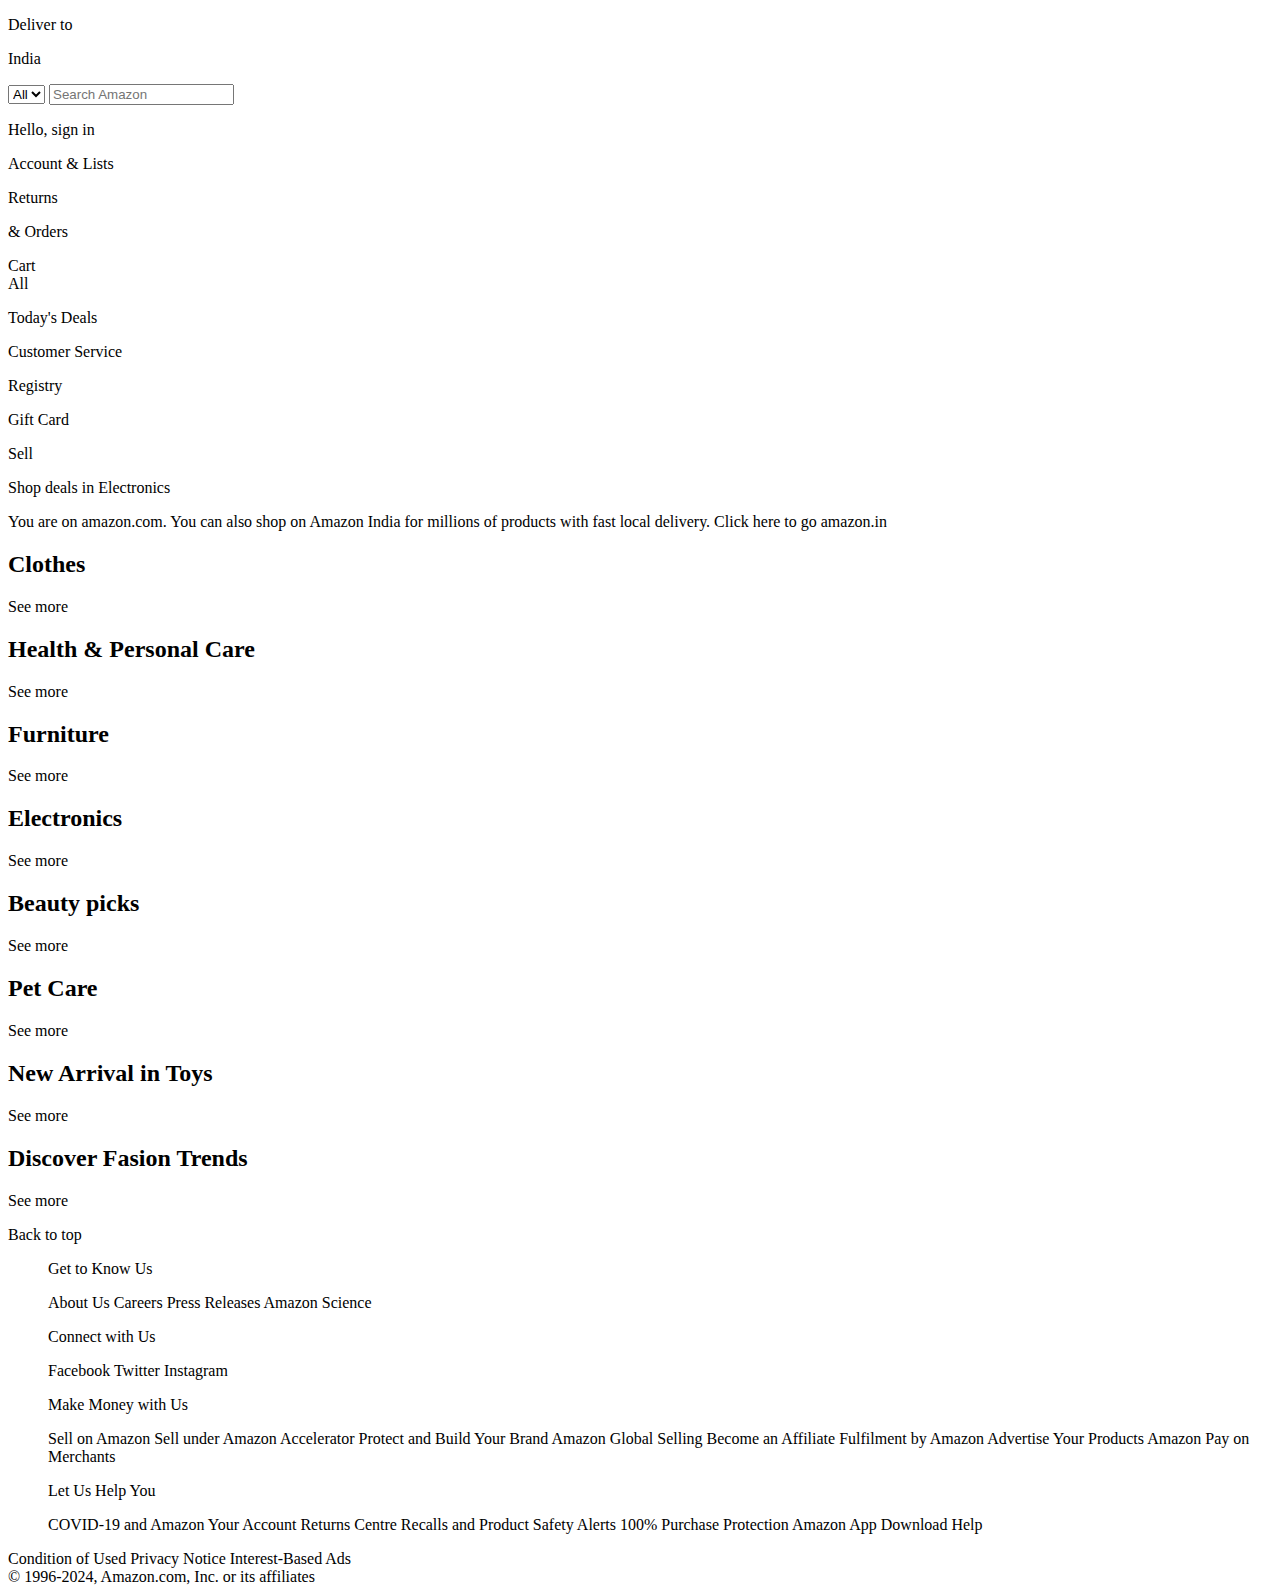
==== index.html @ 3d7e23f0 "Add files via upload" ====
<!DOCTYPE html>
<html lang="en">
<head>
    <meta charset="UTF-8">
    <meta name="viewport" content="width=device-width, initial-scale=1.0">
    <title>AMAZON CLONE</title>
    <link rel="stylesheet" href="https://cdnjs.cloudflare.com/ajax/libs/font-awesome/6.5.2/css/all.min.css" integrity="sha512-SnH5WK+bZxgPHs44uWIX+LLJAJ9/2PkPKZ5QiAj6Ta86w+fsb2TkcmfRyVX3pBnMFcV7oQPJkl9QevSCWr3W6A==" crossorigin="anonymous" referrerpolicy="no-referrer" >
    <link rel="stylesheet" href="Amastyle.css">
   
</head>
<body> 
       <header>
             <div class="navbar">
                <div class="nav-logo border">
                    <div class="logo"> </div>
                </div>
                   
                   <div class="nav-address border">
                    <p class="add-first">Deliver to</p>
                    <div class="add-icon">
                        <i class="fa-solid fa-location-dot"></i> 
                        <p class="add-sec">India</p>
                    </div>
                   </div>
                 
                 <div class="nav-search">
                     <select class="search-select">
                           <option>All</option>
                     </select>   
                     <input placeholder="Search Amazon" class="search-input"> 
                     <div class="search-icon">
                        <i class="fa-solid fa-magnifying-glass"></i>
                     </div>
              </div>  
              <div class="nav-singin border">
                <p><span>Hello, sign in</span></p>
                <p class="nav-second">Account & Lists</p>
            </div>

            <div class="nav-return border">
                <p><span>Returns</span></p>
                <p class="nav-second">& Orders</p>
            </div>
            <div class="nav-cart border">
                <i class="fa-solid fa-cart-shopping"></i> 
                Cart
            </div>
            
        </div>
        <div class="panel">
            <div class="panel-all">
                <i class="fa-solid fa-bars"></i>
                All
            </div>
            <div class="panel-ops">
                <p>Today's Deals</p>
                <p>Customer Service</p>
                <p>Registry</p>
                <p>Gift Card</p>
                <p>Sell</p>
            </div>
            <div class="panel-deals">
                Shop deals in Electronics
            </div>
        </div>
        
    </header>
    <div class="hero-section">
        <div class="hero-msg">
            <p>You are on amazon.com. You can also shop on Amazon India for millions of products with fast local delivery.<a> Click here to go amazon.in</a></p>
        </div>
    </div>

    <div class="shop-section">
        <div class="box1 box">
            <div class="box-content">
                <h2>Clothes</h2>
            <div class="box-img" style="background-image: url('box1_image.jpg');"></div>
            <p>See more</p>
            </div>
        </div>
        <div class="box2 box">
            <div class="box-content">
                <h2>Health & Personal Care</h2>
            <div class="box-img" style="background-image: url('box2_image.jpg');"></div>
            <p>See more</p>
            </div>
        </div>
        <div class="box3 box">
            <div class="box-content">
                <h2>Furniture</h2>
            <div class="box-img" style="background-image: url('box3_image.jpg');"></div>
            <p>See more</p>
            </div>
        </div>
        <div class="box4 box">
            <div class="box-content">
                <h2>Electronics</h2>
            <div class="box-img" style="background-image: url('box4_image.jpg');"></div>
            <p>See more</p>
            </div>
            </div>
            <div class="box5 box">
                <div class="box-content">
                    <h2>Beauty picks</h2>
                <div class="box-img" style="background-image: url('box5_image.jpg');"></div>
                <p>See more</p>
                </div>
            </div>
            <div class="box6 box">
                <div class="box-content">
                    <h2>Pet Care</h2>
                <div class="box-img" style="background-image: url('box6_image.jpg');"></div>
                <p>See more</p>
                </div>
            </div>
            <div class="box7 box">
                <div class="box-content">
                    <h2>New Arrival in Toys</h2>
                <div class="box-img" style="background-image: url('box7_image.jpg');"></div>
                <p>See more</p>
                </div>
            </div>
            <div class="box8 box">
                <div class="box-content">
                    <h2>Discover Fasion Trends</h2>
                <div class="box-img" style="background-image: url('box8_image.jpg');"></div>
                <p>See more</p>
                </div>
            </div>
        </div>
        <footer>
            <div class="foot-panel1">
                Back to top
            </div>
            <div class="foot-panel2">
                <ul>
                   <p> Get to Know Us</p>
                       <a>About Us</a>
                       <a>Careers</a>
                       <a>Press Releases</a>
                       <a>Amazon Science</a>
                </ul>
               <ul>
                     <p> Connect with Us</p>
                     <a>Facebook</a>
                     <a>Twitter</a>
                     <a>Instagram</a>
               </ul>
               <ul>
                     <p> Make Money with Us</p>
                     <a>Sell on Amazon</a>
                     <a>Sell under Amazon Accelerator</a>
                     <a>Protect and Build Your Brand</a>
                     <a>Amazon Global Selling</a>
                     <a>Become an Affiliate</a>
                     <a>Fulfilment by Amazon</a>
                     <a>Advertise Your Products</a>
                     <a>Amazon Pay on Merchants</a>
             </ul>
             <ul>
                     <p>Let Us Help You</p>
                     <a> COVID-19 and Amazon</a>
                     <a> Your Account</a>
                     <a> Returns Centre</a>
                      <a>Recalls and Product Safety Alerts</a>
                     <a>100% Purchase Protection</a>
                     <a> Amazon App Download</a>
                     <a> Help  </a>
             </ul>
           </div>
           <div class="foot-panel3">
            <div class="logo">

            </div>
           </div>
           <div class="foot-panel4">
            <div class="pages">
                <a>Condition of Used</a>
                <a>Privacy Notice</a>
                <a>Interest-Based Ads</a>
            </div>
            <div class="copyright">
                © 1996-2024, Amazon.com, Inc. or its affiliates
            </div>
           </div>
        </footer>
    </body>
    </html>
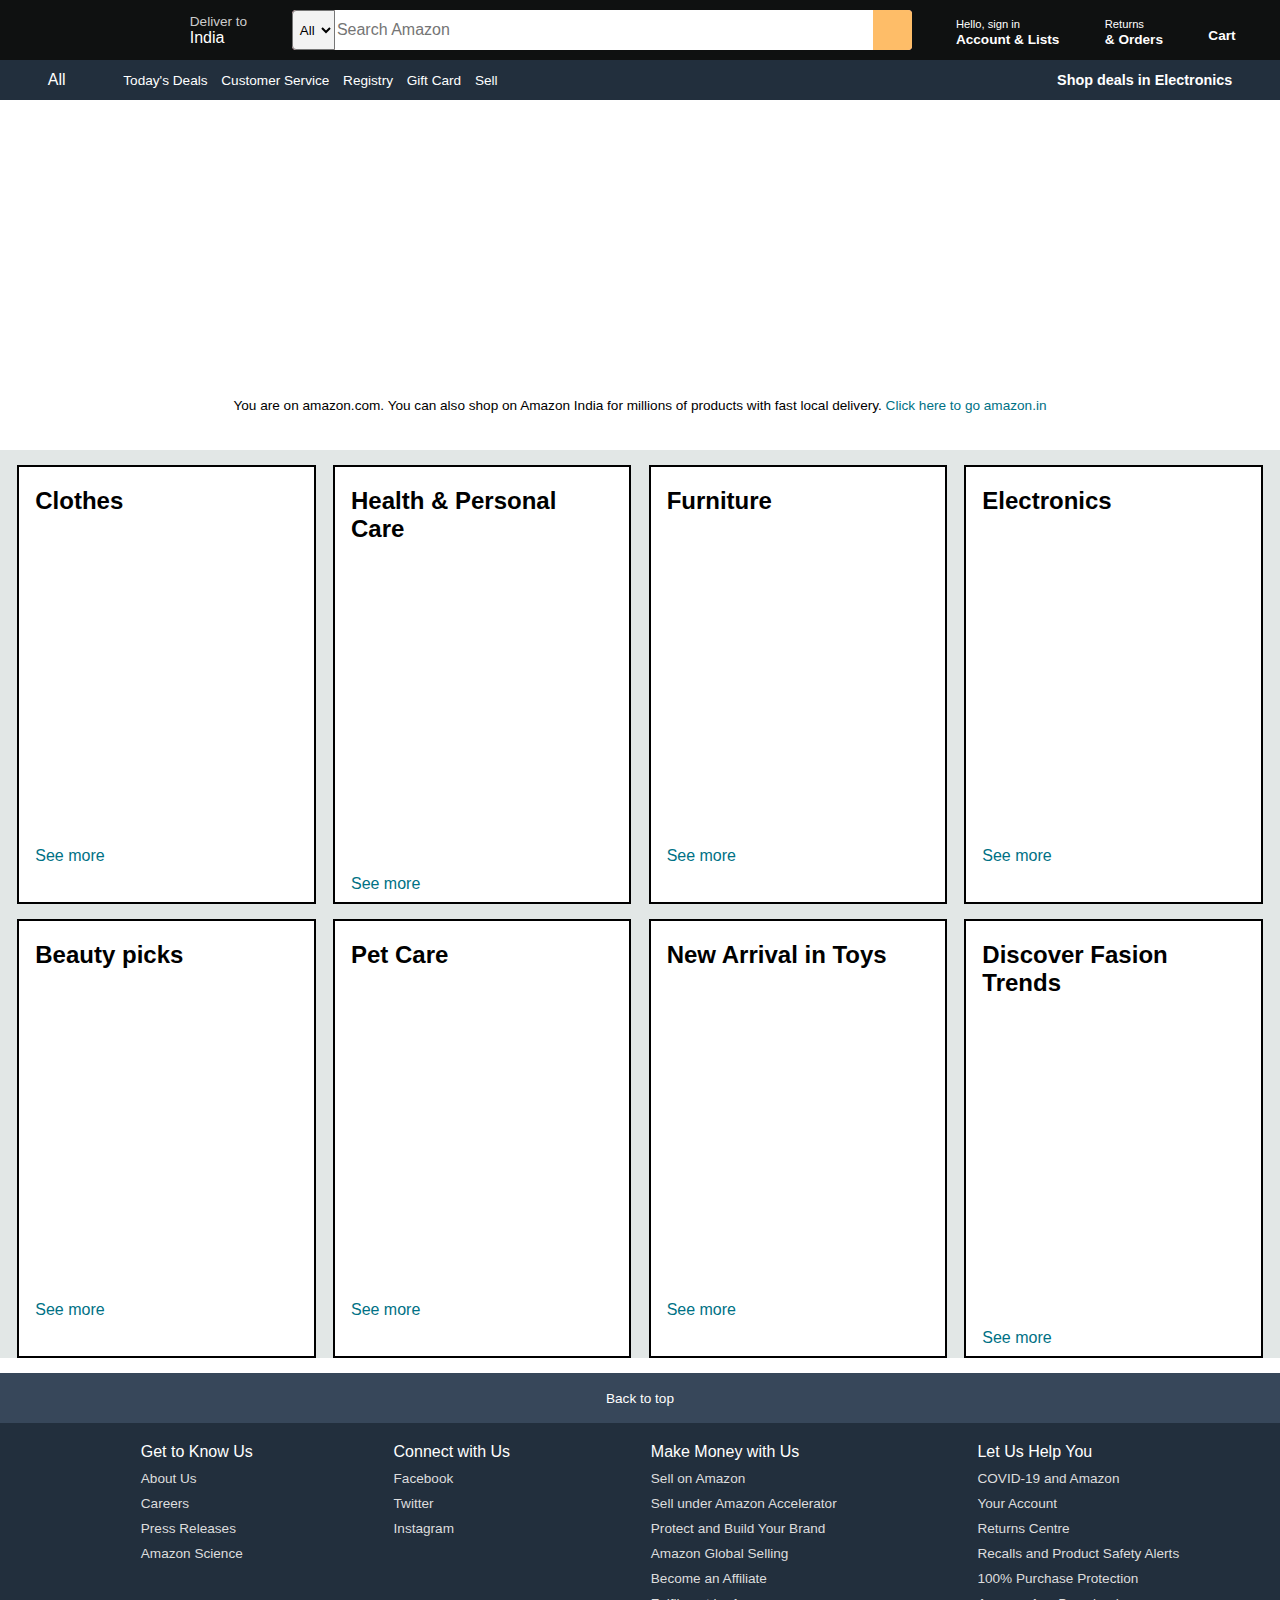
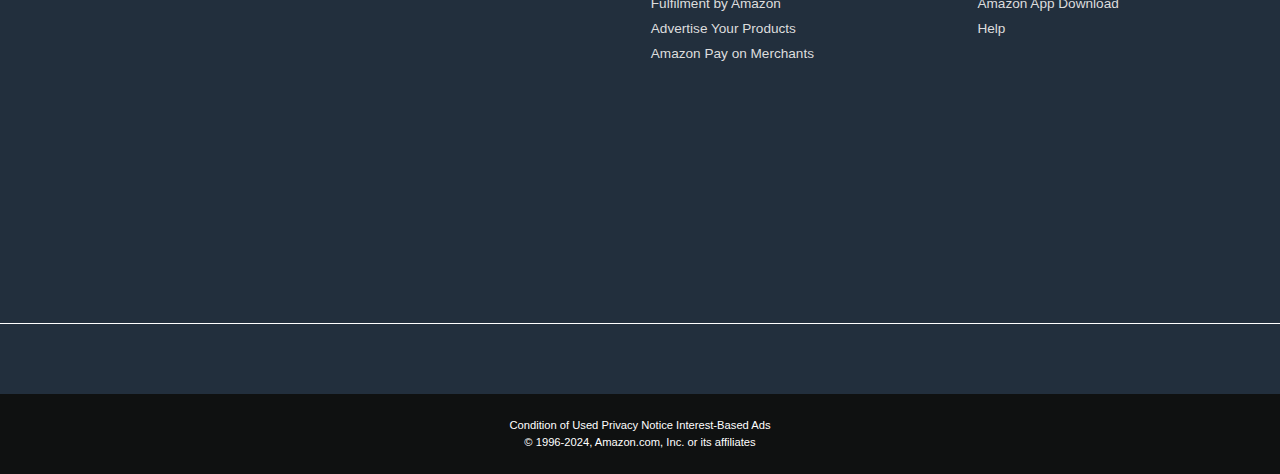
==== commit e5bf39dd: "index.html" ====
--- a/index.html
+++ b/index.html
@@ -5,7 +5,7 @@
     <meta name="viewport" content="width=device-width, initial-scale=1.0">
     <title>AMAZON CLONE</title>
     <link rel="stylesheet" href="https://cdnjs.cloudflare.com/ajax/libs/font-awesome/6.5.2/css/all.min.css" integrity="sha512-SnH5WK+bZxgPHs44uWIX+LLJAJ9/2PkPKZ5QiAj6Ta86w+fsb2TkcmfRyVX3pBnMFcV7oQPJkl9QevSCWr3W6A==" crossorigin="anonymous" referrerpolicy="no-referrer" >
-    <link rel="stylesheet" href="Amastyle.css">
+    <link rel="stylesheet" href="style.css">
    
 </head>
 <body> 
@@ -188,4 +188,4 @@
     </body>
     </html>
     
- + 
--- a/style.css
+++ b/style.css
@@ -0,0 +1,281 @@
+*{
+    margin: 0;
+    font-family: Arial; 
+    border: border-box;
+}
+.navbar{
+    height: 60px;
+    background-color: #0f1111;
+    color: white;
+    display: flex;
+    align-items: center;
+    justify-content: space-evenly;
+}
+
+.nav-logo{
+    height: 50px;
+    width: 100px;
+}
+.logo{
+    background-image: url("amazon_logo.png");
+    background-size: cover;
+    height: 50px;
+    width: 100%;
+}
+.border{
+    border: 1.5px solid transparent;
+}
+.border:hover{
+    border: 1.5px solid white;
+}
+/** box2 **/
+
+.add-first{
+      color: #cccccc;
+      font-size: 0.85rem;
+}
+
+.add-second{
+      font-size: 1rem;
+}
+
+.add-icon{
+    display: flex;
+    align-items: center;
+}
+
+/** box3 **/
+.nav-search{
+      display: flex;
+      justify-content:space-evenly ;
+      background-color: pink;
+      width: 620px;
+      height: 40px;
+      border-radius:4px ;
+}
+
+.search-select{
+          background-color: #f3f3f3;
+          width: 50px;
+          text-align: center;
+          border-top-left-radius:4px ;
+          border-bottom-left-radius:4px ;
+}
+.search-input{
+    width: 100%;
+    font-size: 1rem;
+    border: none;
+}
+ 
+.search-icon{
+    width: 45px;
+   display: flex;
+   justify-content: center;
+   align-items: center;
+   font-size: 1.2rem;
+   background-color: #febd68;
+   border-top-right-radius:4px ;
+   border-bottom-right-radius:4px ;
+   color: #0f1111;
+}
+
+.nav-search:hover{
+    border: 2px solid orange;
+}
+
+
+
+/** box4 **/
+span{
+    font-size: 0.7rem;
+}
+.nav-second{
+    font-size: 0.85rem;
+    font-weight: 700;
+}
+
+/** box6 **/
+.nav-cart i{
+    font-size: 30px;
+}
+
+.nav-cart{
+    font-size: 0.85rem;
+    font-weight: 700;
+}
+.panel{
+      height: 40px;
+      background-color:#222f3d;
+      display: flex;
+      color: white;
+      align-items: center;
+      justify-content: space-evenly;
+}
+.panel-ops p{
+    display: inline ;
+    margin-left: 10px;
+}
+
+.panel-ops{
+    width: 70%;
+    font-size: 0.85rem;
+}
+
+.panel-deals{
+    font-size: 0.9rem;
+    font-weight:700 ;
+}
+
+/** hero section **/
+.hero-section{
+    background-image: url("hero_image.jpg");
+    background-size: cover;
+    height: 350px;
+    display: flex;
+    justify-content: center;
+    align-items:flex-end;
+}
+
+.hero-msg {
+   background-color:white ;
+   color: black;
+   height: 40px;
+   display: flex;
+   align-items: center;
+   justify-content: center;
+   font-size: 0.85rem;
+   width: 80%;
+   margin-bottom:25px ;
+
+}
+
+.hero-msg a{
+   color: #007185;
+}
+
+/** shop section **/
+
+.shop-section{
+    display: flex;
+    flex-wrap:wrap ;
+    justify-content: space-evenly;
+    background-color: #e2e7e6;
+}
+
+
+.box{
+    border: 2px solid black;
+    height: 400px;
+    width: 23%;
+    background-color: white;
+    padding: 20px 0px 15px;
+    margin-top:15px ;
+}
+.box-img{
+    height: 300px;
+    background-size:cover;
+    background-repeat: no-repeat;
+    margin-top: 1rem;
+    margin-bottom: 1rem;
+}
+
+.box-content{
+    margin-left: 1rem;
+    margin-right: 1rem;
+}
+
+.box-content p{
+   color: #007185;
+}
+
+
+/** footer **/
+footer{
+    margin-top: 15px;
+}
+
+
+.foot-panel1{
+      background-color: #37475a;
+      color: white;
+      height: 50px;
+      display: flex;
+      justify-content: center;
+      align-items: center;
+      font-size: 0.85rem;
+}
+
+.foot-panel2{
+    background-color: #222f3d;
+    color: white;
+    height: 500px;
+    display: flex;
+    justify-content:space-evenly;
+}
+
+ul{
+    margin-top: 20px;
+}
+ul a{
+    display: block;
+    font-size: 0.85rem;
+    margin-top: 10px;
+    color: #dddddd;
+}
+.foot-panel3{
+    background-color:#222f3d ;
+    color: white;
+    border-top: 0.5px solid white ;
+    height: 70px;
+    display: flex;
+    justify-content: center;
+    align-items: center;
+}
+
+.logo{
+    background-image: url("amazon_logo.png");
+    background-size: cover;
+    height: 50px;
+   width: 100px;
+}
+.foot-panel4{
+    background-color: #0f1111;
+    color: white;
+    height: 80px;
+    font-size: 0.7rem;
+    text-align: center;
+   
+}
+
+.pages{
+    padding-top: 25px;
+  
+}
+.copyright{
+    padding-top: 5px;
+  
+}
+
+
+
+
+
+
+
+
+
+
+
+
+
+
+
+
+
+
+
+
+
+
+
+
